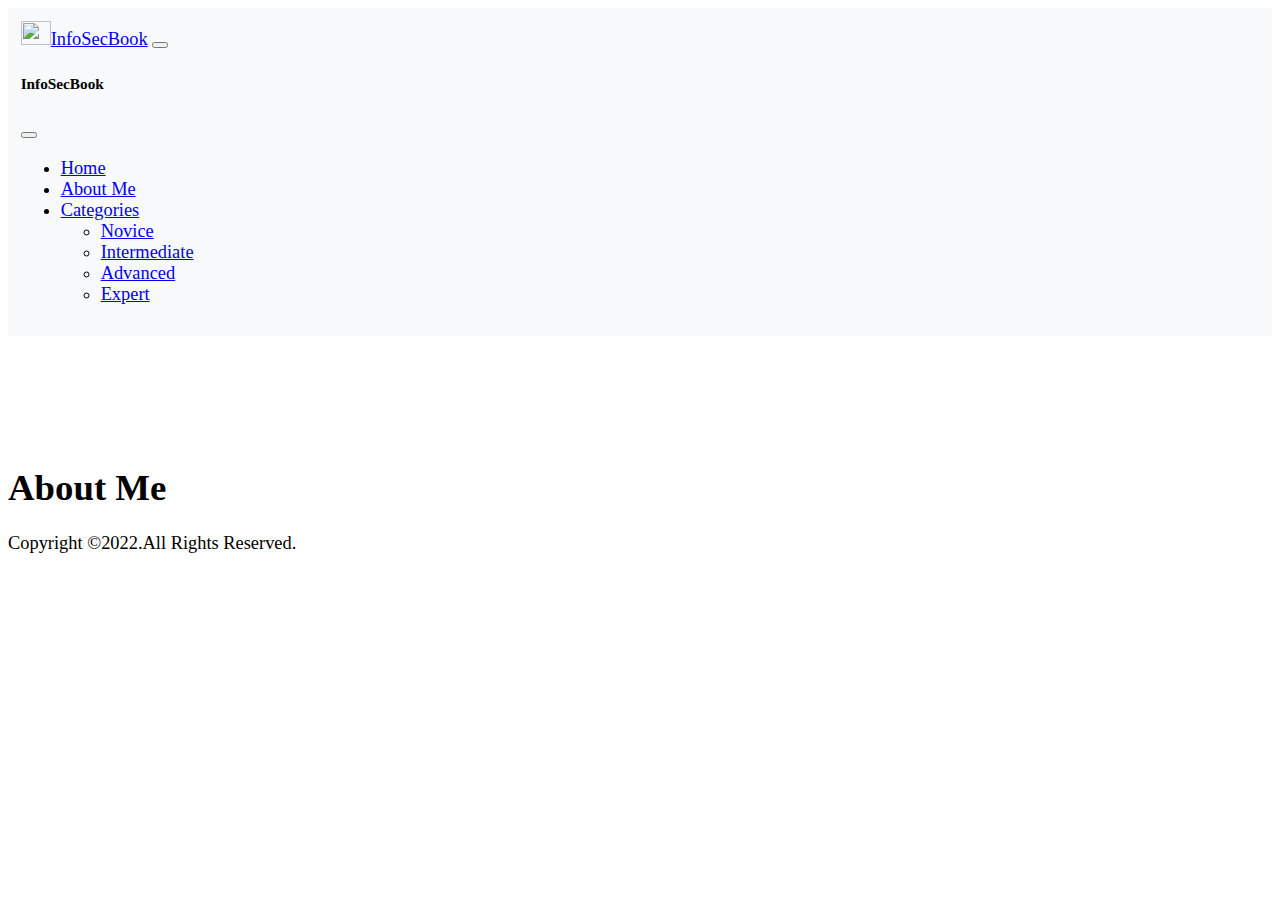
==== about.html @ a47e0f89 "added files" ====
<!DOCTYPE html>
<html lang="en">
<head>
    <meta charset="UTF-8">
    <meta http-equiv="X-UA-Compatible" content="IE=edge">
    <meta name="viewport" content="width=device-width, initial-scale=1.0">
    <title>About Me</title>
    <link rel="icon" href="/assets/images/icon/logo.ico" type="image/x-icon" />
    <link href="https://cdn.jsdelivr.net/npm/bootstrap@5.2.2/dist/css/bootstrap.min.css" rel="stylesheet" integrity="sha384-Zenh87qX5JnK2Jl0vWa8Ck2rdkQ2Bzep5IDxbcnCeuOxjzrPF/et3URy9Bv1WTRi" crossorigin="anonymous">
    <link rel="stylesheet" type="text/css" href="assets\css\main.css">
</head>
<body>
    <nav class="navbar navbar-light fixed-top">
        <div class="container-fluid">
            <a class="navbar-brand" href="index.html"><img src="https://www.nicepng.com/png/full/69-693685_computer-security-training-book.png" class="img-fluid alt="logo.png" width="30" height="24">InfoSecBook</a>
            <button class="navbar-toggler" type="button" data-bs-toggle="offcanvas" data-bs-target="#offcanvasDarkNavbar" aria-controls="offcanvasDarkNavbar">
                <span class="navbar-toggler-icon"></span>
            </button>
            <div class="offcanvas offcanvas-end text-bg-light" tabindex="-1" id="offcanvasDarkNavbar" aria-labelledby="offcanvasDarkNavbarLabel">
                <div class="offcanvas-header">
                    <h5 class="offcanvas-title" id="offcanvasDarkNavbarLabel">InfoSecBook</h5>
                    <button type="button" class="btn-close btn-close-light" data-bs-dismiss="offcanvas" aria-label="Close"></button>
                </div>
                <div class="offcanvas-body">
                    <ul class="navbar-nav justify-content-end flex-grow-1 pe-3">
                        <li class="nav-item"><a class="nav-link" aria-current="page" href="index.html">Home</a></li>
                        <li class="nav-item"><a class="nav-link" href="about.html">About Me</a></li>
                        <li class="nav-item dropdown"><a class="nav-link dropdown-toggle" href="#" role="button" data-bs-toggle="dropdown"          aria-expanded="false">Categories</a>
                        <ul class="dropdown-menu dropdown-menu-light">
                            <li><a class="dropdown-item" href="novice.html">Novice</a></li>
                            <li><a class="dropdown-item" href="intermediate.html">Intermediate</a></li>
                            <li><a class="dropdown-item" href="advanced.html">Advanced</a></li>
                            <li><a class="dropdown-item" href="expert.html">Expert</a></li>
                        </ul>
                        </li>
                    </ul>
                </div>
            </div>
        </div>
    </nav><br/><br/><br/><br/><br/>
    <header>
        <h1>About Me</h1>
    </header>
    <section>

    </section>
    <footer class="copyright-footer">
        <div class="d-flex flex-column flex-sm-row justify-content-center py-1 my-1 mr-2 pt-4 bg-light border-top">
            <p class="copyright">Copyright ©2022.All Rights Reserved.</p>  
        </div>
    </footer>
    <script src="https://cdn.jsdelivr.net/npm/bootstrap@5.2.2/dist/js/bootstrap.bundle.min.js" integrity="sha384-OERcA2EqjJCMA+/3y+gxIOqMEjwtxJY7qPCqsdltbNJuaOe923+mo//f6V8Qbsw3" crossorigin="anonymous"></script>
</body>
</html>
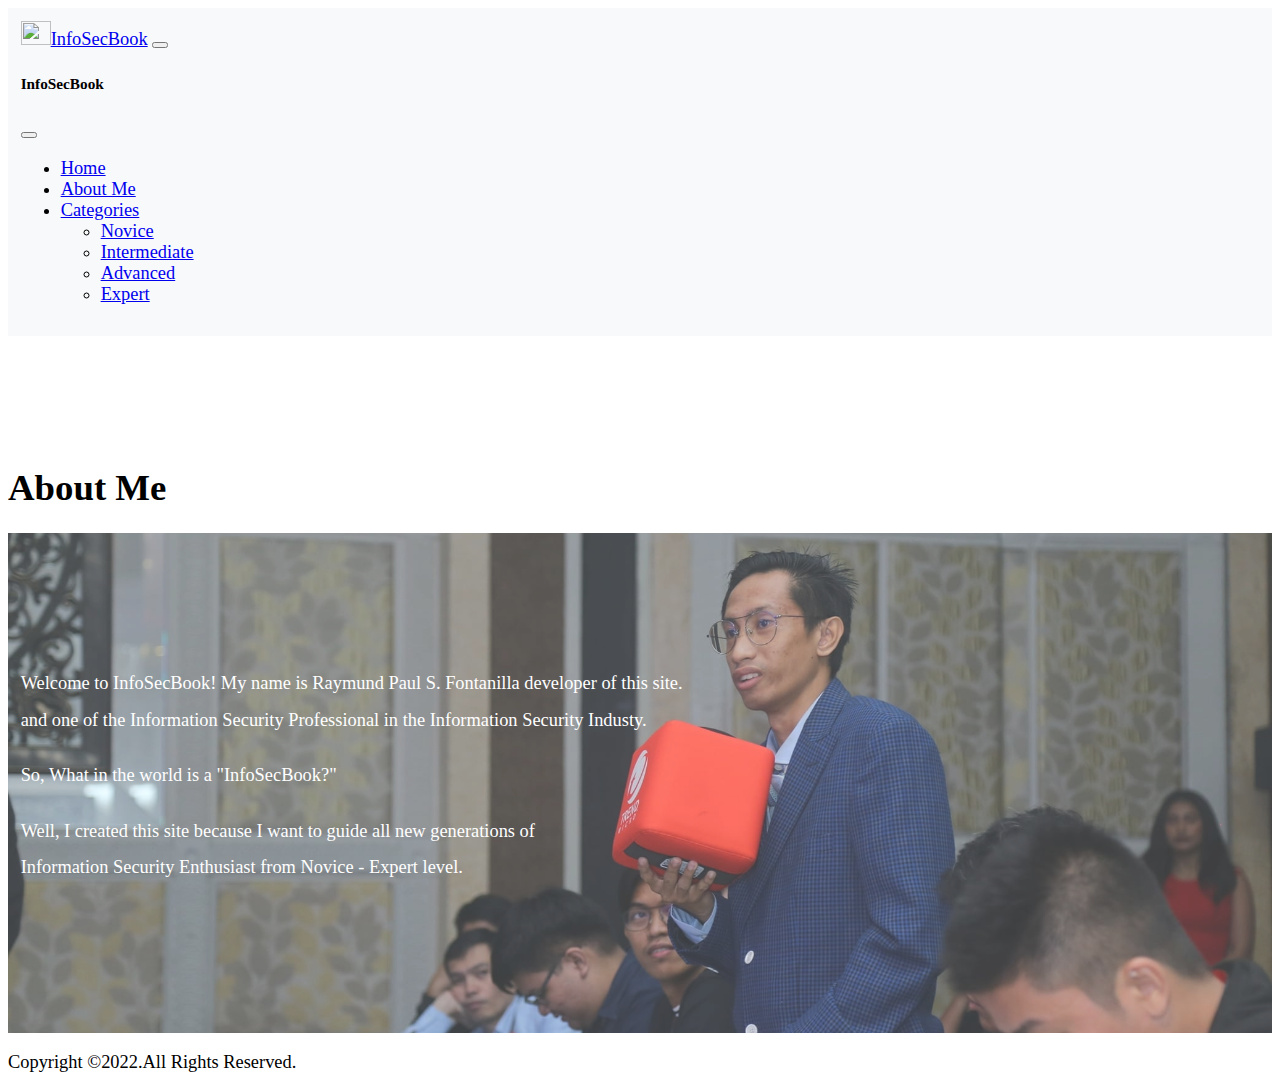
==== commit 0c634c45: "finalizing and refactoring" ====
--- a/about.html
+++ b/about.html
@@ -2,36 +2,39 @@
 <html lang="en">
 <head>
     <meta charset="UTF-8">
-    <meta http-equiv="X-UA-Compatible" content="IE=edge">
+    <meta name="description" content="Information Security Books Guide">
+    <meta name="keywords" content="compTIA IFT+, compTIA A+, comptia Network+, compTIA Security+, comptia PenTest+, compTIA CySA+, comptia CASP+">
+    <meta name="author" content="Raymund Fontanilla">
     <meta name="viewport" content="width=device-width, initial-scale=1.0">
     <title>About Me</title>
     <link rel="icon" href="/assets/images/icon/logo.ico" type="image/x-icon" />
     <link href="https://cdn.jsdelivr.net/npm/bootstrap@5.2.2/dist/css/bootstrap.min.css" rel="stylesheet" integrity="sha384-Zenh87qX5JnK2Jl0vWa8Ck2rdkQ2Bzep5IDxbcnCeuOxjzrPF/et3URy9Bv1WTRi" crossorigin="anonymous">
     <link rel="stylesheet" type="text/css" href="assets\css\main.css">
+    <link rel="stylesheet" type="text/css" href="assets\css\about-me.css">
 </head>
 <body>
     <nav class="navbar navbar-light fixed-top">
         <div class="container-fluid">
             <a class="navbar-brand" href="index.html"><img src="https://www.nicepng.com/png/full/69-693685_computer-security-training-book.png" class="img-fluid alt="logo.png" width="30" height="24">InfoSecBook</a>
-            <button class="navbar-toggler" type="button" data-bs-toggle="offcanvas" data-bs-target="#offcanvasDarkNavbar" aria-controls="offcanvasDarkNavbar">
+            <button class="navbar-toggler" type="button" data-bs-toggle="offcanvas" data-bs-target="#compTIAcanVasLightNavbar" aria-controls="compTIAcanVasLightNavbar">
                 <span class="navbar-toggler-icon"></span>
             </button>
-            <div class="offcanvas offcanvas-end text-bg-light" tabindex="-1" id="offcanvasDarkNavbar" aria-labelledby="offcanvasDarkNavbarLabel">
+            <div class="offcanvas offcanvas-end text-bg-light" tabindex="-1" id="compTIAcanVasLightNavbar" aria-labelledby="compTIAcanVasLightNavbarLabel">
                 <div class="offcanvas-header">
-                    <h5 class="offcanvas-title" id="offcanvasDarkNavbarLabel">InfoSecBook</h5>
+                    <h5 class="offcanvas-title" id="compTIAcanVasLightNavbarLabel">InfoSecBook</h5>
                     <button type="button" class="btn-close btn-close-light" data-bs-dismiss="offcanvas" aria-label="Close"></button>
                 </div>
                 <div class="offcanvas-body">
                     <ul class="navbar-nav justify-content-end flex-grow-1 pe-3">
                         <li class="nav-item"><a class="nav-link" aria-current="page" href="index.html">Home</a></li>
                         <li class="nav-item"><a class="nav-link" href="about.html">About Me</a></li>
-                        <li class="nav-item dropdown"><a class="nav-link dropdown-toggle" href="#" role="button" data-bs-toggle="dropdown"          aria-expanded="false">Categories</a>
-                        <ul class="dropdown-menu dropdown-menu-light">
-                            <li><a class="dropdown-item" href="novice.html">Novice</a></li>
-                            <li><a class="dropdown-item" href="intermediate.html">Intermediate</a></li>
-                            <li><a class="dropdown-item" href="advanced.html">Advanced</a></li>
-                            <li><a class="dropdown-item" href="expert.html">Expert</a></li>
-                        </ul>
+                        <li class="nav-item dropdown"><a class="nav-link dropdown-toggle" href="#" role="button" data-bs-toggle="dropdown" aria-expanded="false">Categories</a>
+                          <ul class="dropdown-menu dropdown-menu-light">
+                              <li><a class="dropdown-item" href="novice.html">Novice</a></li>
+                              <li><a class="dropdown-item" href="intermediate.html">Intermediate</a></li>
+                              <li><a class="dropdown-item" href="advanced.html">Advanced</a></li>
+                              <li><a class="dropdown-item" href="expert.html">Expert</a></li>
+                          </ul>
                         </li>
                     </ul>
                 </div>
@@ -39,10 +42,14 @@
         </div>
     </nav><br/><br/><br/><br/><br/>
     <header>
-        <h1>About Me</h1>
+        <h1 class="text-center">About Me</h1>
     </header>
-    <section>
-
+    <section class="about-me-bg">
+        <article class="about-me"> 
+            <p>Welcome to InfoSecBook! My name is Raymund Paul S. Fontanilla developer of this site.<br/>and one of the Information Security Professional in the Information Security Industy.</p>
+            <p>So, What in the world is a "InfoSecBook?"</p>
+            <p>Well, I created this site because I want to guide all new generations of <br/>Information Security Enthusiast from Novice - Expert level.</p>
+        </article>
     </section>
     <footer class="copyright-footer">
         <div class="d-flex flex-column flex-sm-row justify-content-center py-1 my-1 mr-2 pt-4 bg-light border-top">
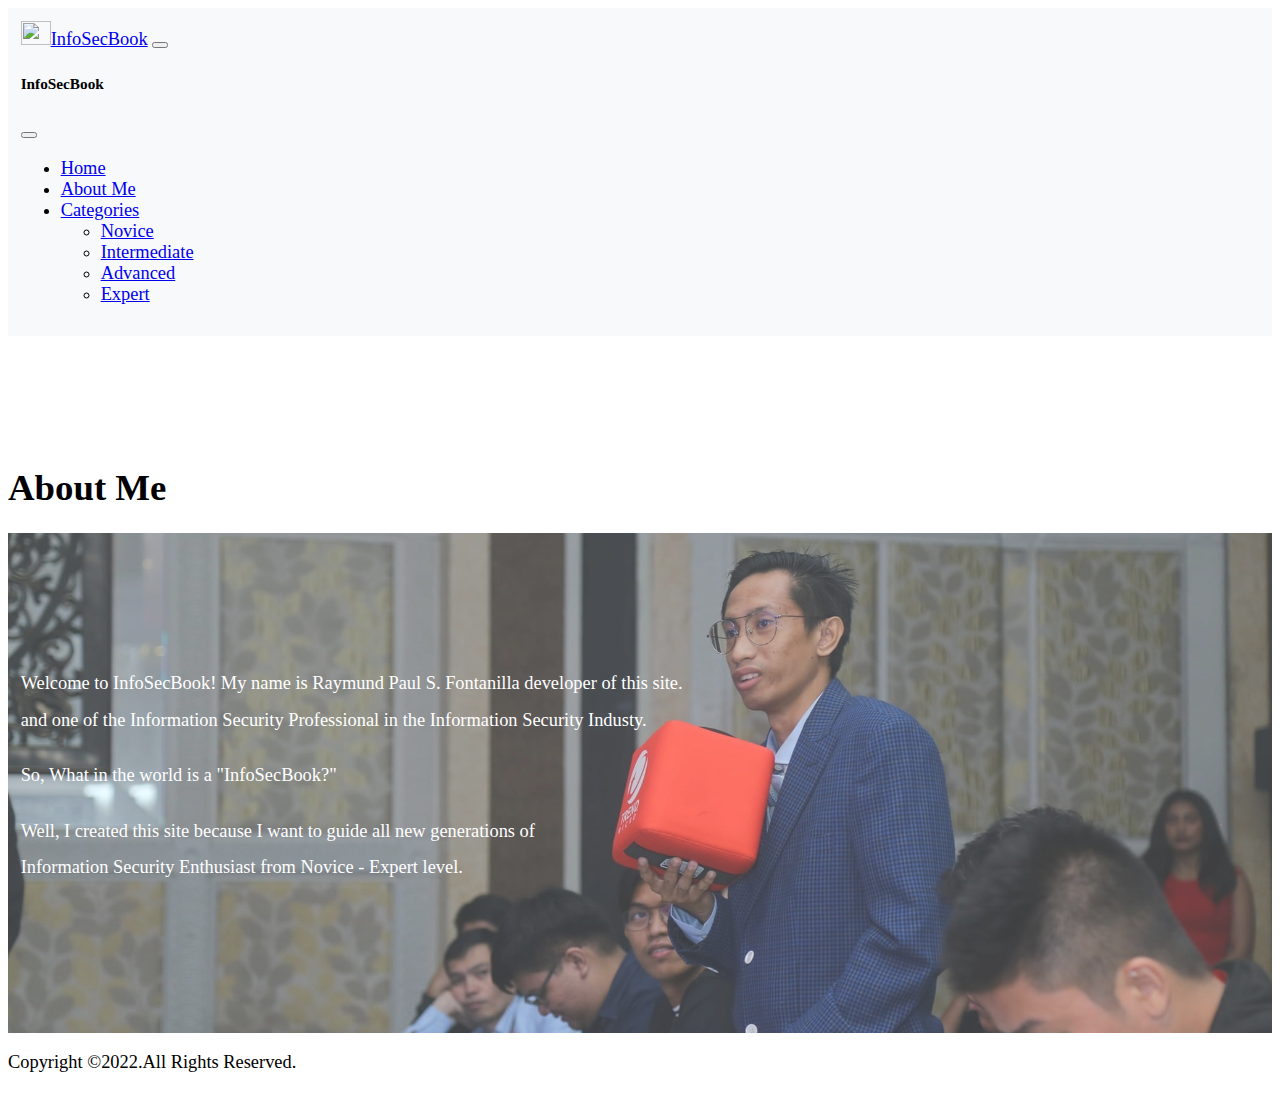
==== commit c53c87d8: "added margin-top" ====
--- a/about.html
+++ b/about.html
@@ -4,7 +4,7 @@
     <meta charset="UTF-8">
     <meta name="description" content="Information Security Books Guide">
     <meta name="keywords" content="compTIA IFT+, compTIA A+, comptia Network+, compTIA Security+, comptia PenTest+, compTIA CySA+, comptia CASP+">
-    <meta name="author" content="Raymund Fontanilla">
+    <meta name="author" content="Raymund Paul S. Fontanilla">
     <meta name="viewport" content="width=device-width, initial-scale=1.0">
     <title>About Me</title>
     <link rel="icon" href="/assets/images/icon/logo.ico" type="image/x-icon" />
@@ -46,7 +46,7 @@
     </header>
     <section class="about-me-bg">
         <article class="about-me"> 
-            <p>Welcome to InfoSecBook! My name is Raymund Paul S. Fontanilla developer of this site.<br/>and one of the Information Security Professional in the Information Security Industy.</p>
+            <p class="introduction">Welcome to InfoSecBook! My name is Raymund Paul S. Fontanilla developer of this site.<br/>and one of the Information Security Professional in the Information Security Industy.</p>
             <p>So, What in the world is a "InfoSecBook?"</p>
             <p>Well, I created this site because I want to guide all new generations of <br/>Information Security Enthusiast from Novice - Expert level.</p>
         </article>
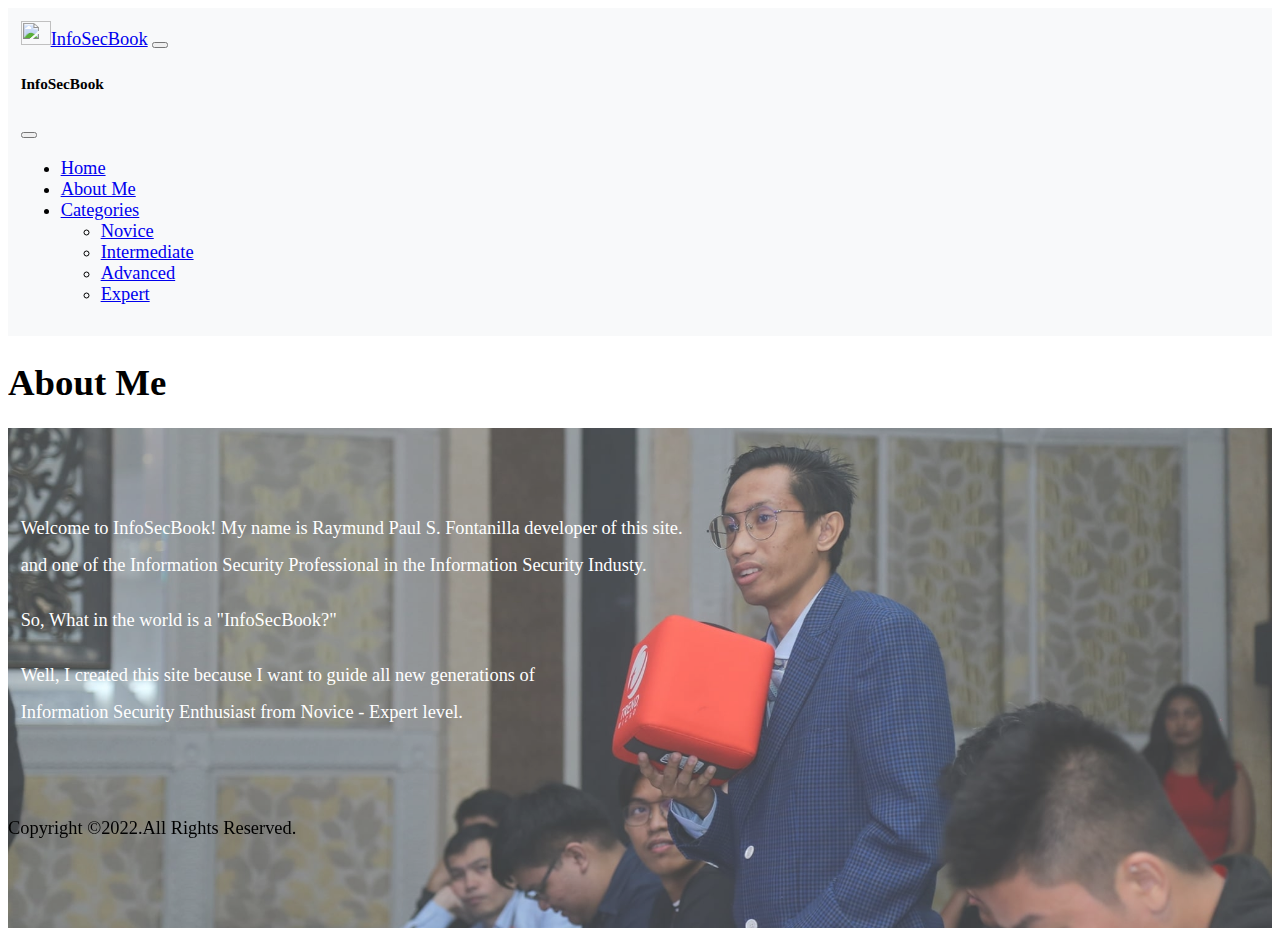
==== commit b0809861: "change lowercase content into UPPERCASE" ====
--- a/about.html
+++ b/about.html
@@ -3,7 +3,7 @@
 <head>
     <meta charset="UTF-8">
     <meta name="description" content="Information Security Books Guide">
-    <meta name="keywords" content="compTIA IFT+, compTIA A+, comptia Network+, compTIA Security+, comptia PenTest+, compTIA CySA+, comptia CASP+">
+    <meta name="keywords" content="CompTIA IFT+, CompTIA A+, CompTIA Network+, CompTIA Security+, CompTIA PenTest+, CompTIA CySA+, CompTIA CASP+">
     <meta name="author" content="Raymund Paul S. Fontanilla">
     <meta name="viewport" content="width=device-width, initial-scale=1.0">
     <title>About Me</title>
@@ -40,7 +40,7 @@
                 </div>
             </div>
         </div>
-    </nav><br/><br/><br/><br/><br/>
+    </nav>
     <header>
         <h1 class="text-center">About Me</h1>
     </header>
@@ -52,7 +52,7 @@
         </article>
     </section>
     <footer class="copyright-footer">
-        <div class="d-flex flex-column flex-sm-row justify-content-center py-1 my-1 mr-2 pt-4 bg-light border-top">
+        <div class="footer-about d-flex flex-column flex-sm-row justify-content-center py-1 my-1 mr-2 pt-5 bg-light border-top">
             <p class="copyright">Copyright ©2022.All Rights Reserved.</p>  
         </div>
     </footer>
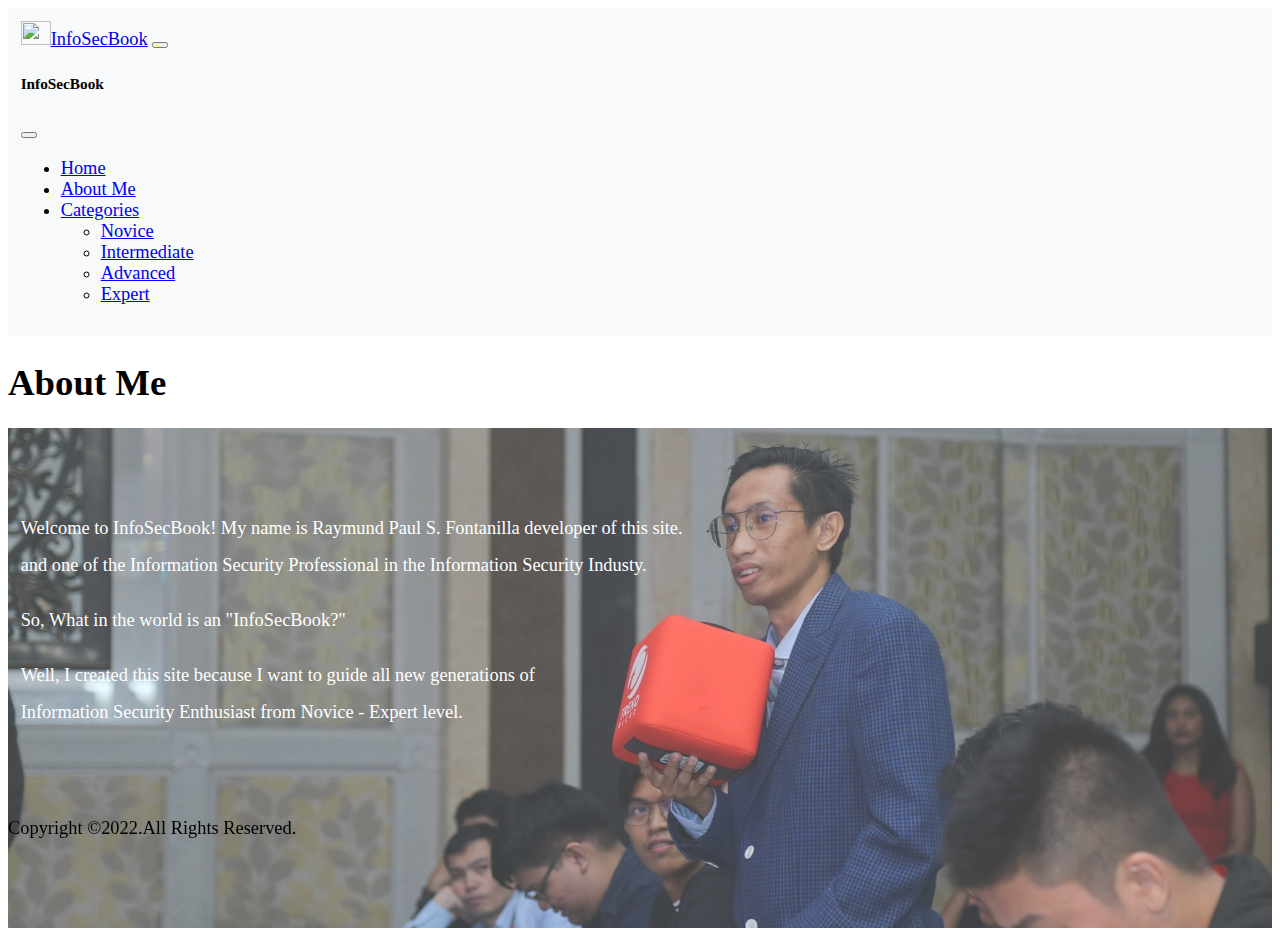
==== commit 1da01790: "change a to an" ====
--- a/about.html
+++ b/about.html
@@ -47,7 +47,7 @@
     <section class="about-me-bg">
         <article class="about-me"> 
             <p class="introduction">Welcome to InfoSecBook! My name is Raymund Paul S. Fontanilla developer of this site.<br/>and one of the Information Security Professional in the Information Security Industy.</p>
-            <p>So, What in the world is a "InfoSecBook?"</p>
+            <p>So, What in the world is an "InfoSecBook?"</p>
             <p>Well, I created this site because I want to guide all new generations of <br/>Information Security Enthusiast from Novice - Expert level.</p>
         </article>
     </section>
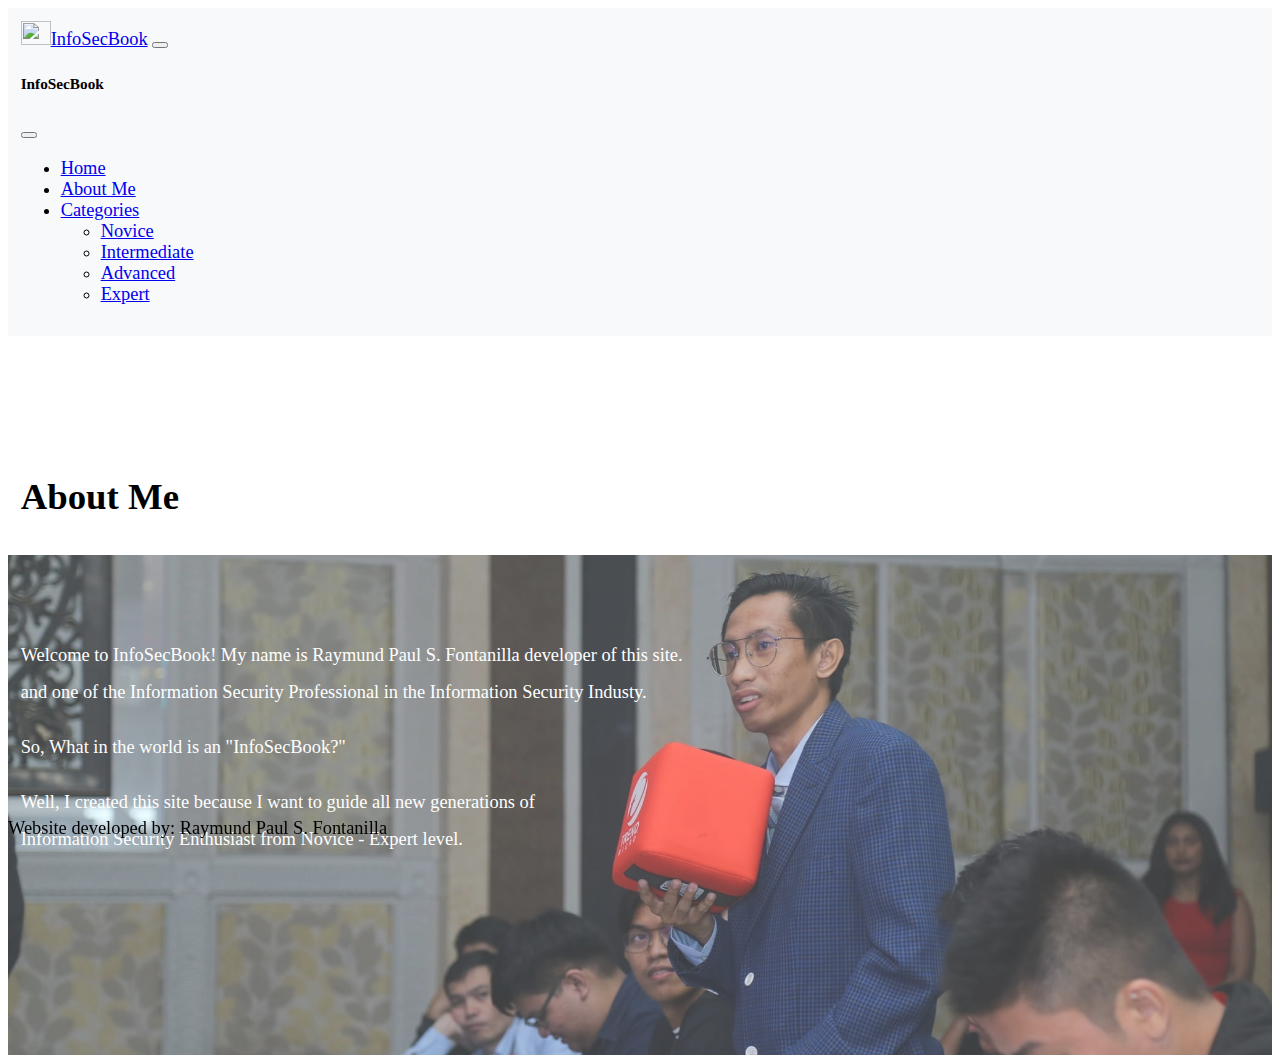
==== commit 0f50c90d: "removed all white space in linkrel icon" ====
--- a/about.html
+++ b/about.html
@@ -7,7 +7,7 @@
     <meta name="author" content="Raymund Paul S. Fontanilla">
     <meta name="viewport" content="width=device-width, initial-scale=1.0">
     <title>About Me</title>
-    <link rel="icon" href="/assets/images/icon/logo.ico" type="image/x-icon" />
+    <link rel="icon" href="/assets/images/icon/logo.ico" type="image/x-icon"/>
     <link href="https://cdn.jsdelivr.net/npm/bootstrap@5.2.2/dist/css/bootstrap.min.css" rel="stylesheet" integrity="sha384-Zenh87qX5JnK2Jl0vWa8Ck2rdkQ2Bzep5IDxbcnCeuOxjzrPF/et3URy9Bv1WTRi" crossorigin="anonymous">
     <link rel="stylesheet" type="text/css" href="assets\css\main.css">
     <link rel="stylesheet" type="text/css" href="assets\css\about-me.css">
@@ -53,7 +53,7 @@
     </section>
     <footer class="copyright-footer">
         <div class="footer-about d-flex flex-column flex-sm-row justify-content-center py-1 my-1 mr-2 pt-5 bg-light border-top">
-            <p class="copyright">Copyright ©2022.All Rights Reserved.</p>  
+            <p class="copyright-footer"><a class="copyright-hyperlink" href="https://www.facebook.com/Back.Track.5r3.2011">Website developed by: Raymund Paul S. Fontanilla</a></p>  
         </div>
     </footer>
     <script src="https://cdn.jsdelivr.net/npm/bootstrap@5.2.2/dist/js/bootstrap.bundle.min.js" integrity="sha384-OERcA2EqjJCMA+/3y+gxIOqMEjwtxJY7qPCqsdltbNJuaOe923+mo//f6V8Qbsw3" crossorigin="anonymous"></script>
